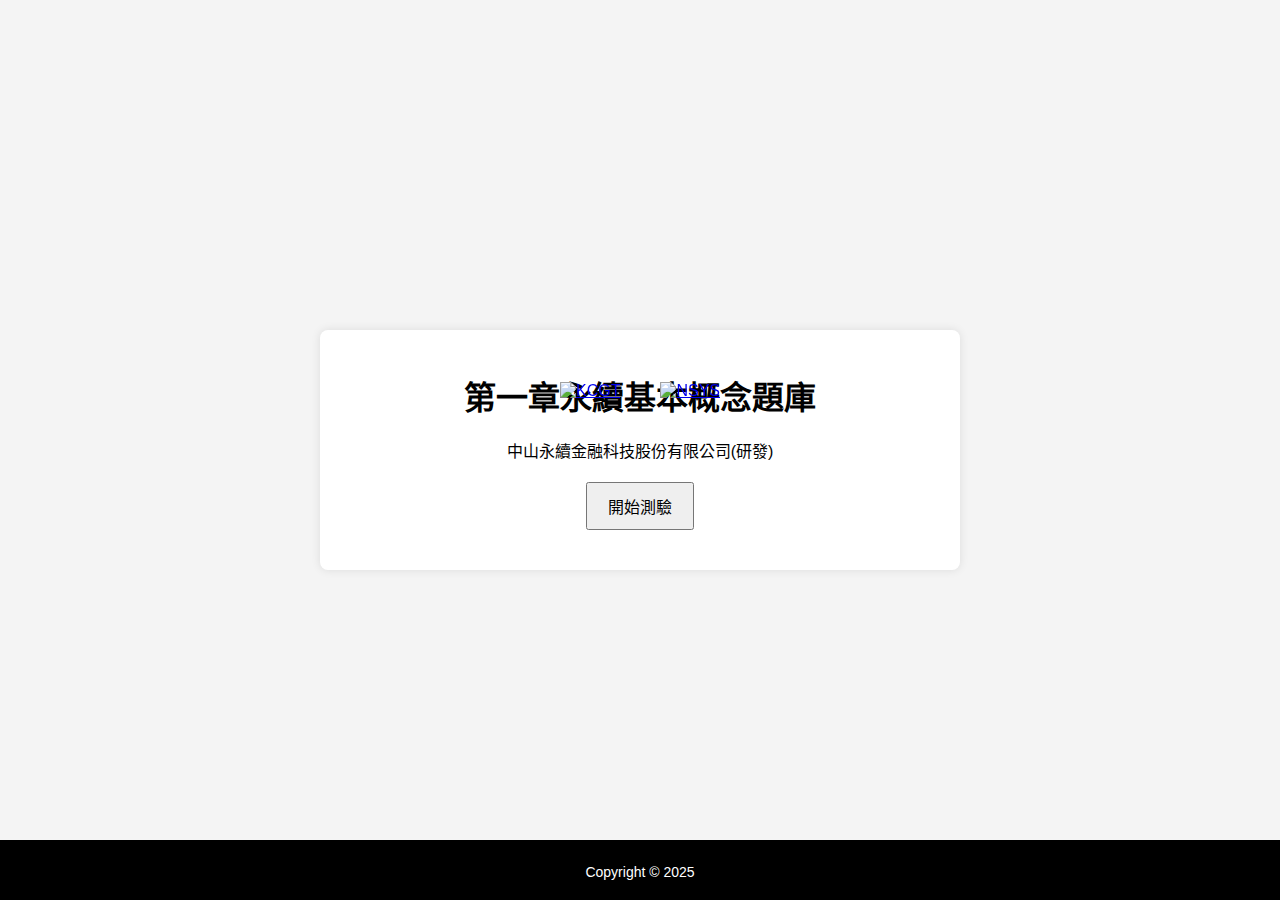
==== index.html @ 28fd446c "Update index.html" ====
<!DOCTYPE html>
<html lang="zh-TW">
<head>
    <meta charset="UTF-8">
    <meta name="viewport" content="width=device-width, initial-scale=1.0">
    <title>ESG知識庫</title>
    <link rel="stylesheet" href="style.css">
</head>
<body>
    <div class="container">
        <h1>第一章永續基本概念題庫</h1>
        <p>中山永續金融科技股份有限公司(研發)</p>
        <button id="startQuiz">開始測驗</button>
    </div>
    <br>
    <br>
     <!-- 圖片容器 -->
    <div class="image-container">
         <a href="https://finnovationhub.kcg.gov.tw/" target="_blank">
             <img src="KCGT.png" alt="KCGT">
         </a>
         <a href="https://ec.nsysu.edu.tw//" target="_blank">
             <img src="Nsys.png" alt="NSYS">
         </a>
    </div>

    <!-- 頁底版權信息 -->
    <div class="footer">
        <p>Copyright © 2025</p>
    </div>
    <script src="script.js"></script>
</body>
</html>
---- style.css ----
body {
    font-family: Arial, sans-serif;
    background-color: #f4f4f4;
    margin: 0;
    padding: 0;
    display: flex;
    justify-content: center;
    align-items: center;
    height: 100vh;
}

.container {
    background-color: #fff;
    padding: 20px;
    border-radius: 8px;
    box-shadow: 0 0 10px rgba(0, 0, 0, 0.1);
    text-align: left; /* 文字靠左對齊 */
    width: 80%;
    max-width: 600px;
}

h1 {
    margin-bottom: 20px;
    text-align: center; /* 標題置中 */
}

p {
    margin-bottom: 10px;
    text-align: center; /* 標題置中 */
}

button {
    padding: 10px 20px;
    font-size: 16px;
    cursor: pointer;
    display: block;
    margin: 20px auto; /* 按鈕置中 */
}

.footer {
    position: fixed;
    bottom: 0;
    left: 0;
    width: 100%;
    background-color: black;
    color: white;
    text-align: center;
    padding: 10px 0;
    font-size: 14px;
}

.image-container {
    position: fixed;
    bottom: 500px; /* 距離頁底2公分 */
    left: 50%;
    transform: translateX(-50%);
    display: flex;
    justify-content: center;
    gap: 20px; /* 圖片之間的間距 */
}

.image-container img {
    width: 100px; /* 圖片寬度 */
    height: auto; /* 保持圖片比例 */
    cursor: pointer;
    margin: 0 10px; /* 圖片之間的間距 */
}

#quizContainer {
    display: none;
}

#questionCount {
    font-size: 18px;
    font-weight: bold;
    margin-bottom: 10px;
}

#questionNumber {
    font-size: 16px;
    margin-bottom: 10px;
}

#questionText {
    font-size: 18px;
    margin-bottom: 20px;
}

#options p {
    font-size: 16px;
    margin: 10px 0;
}

#answerInput {
    padding: 10px;
    font-size: 16px;
    width: 100%;
    margin-bottom: 20px;
    box-sizing: border-box;
}

#result {
    margin-top: 20px;
    font-size: 24px;
    text-align: center;
}

#explanation {
    margin-top: 20px;
    font-size: 16px;
    color: #555;
    line-height: 1.5;
}
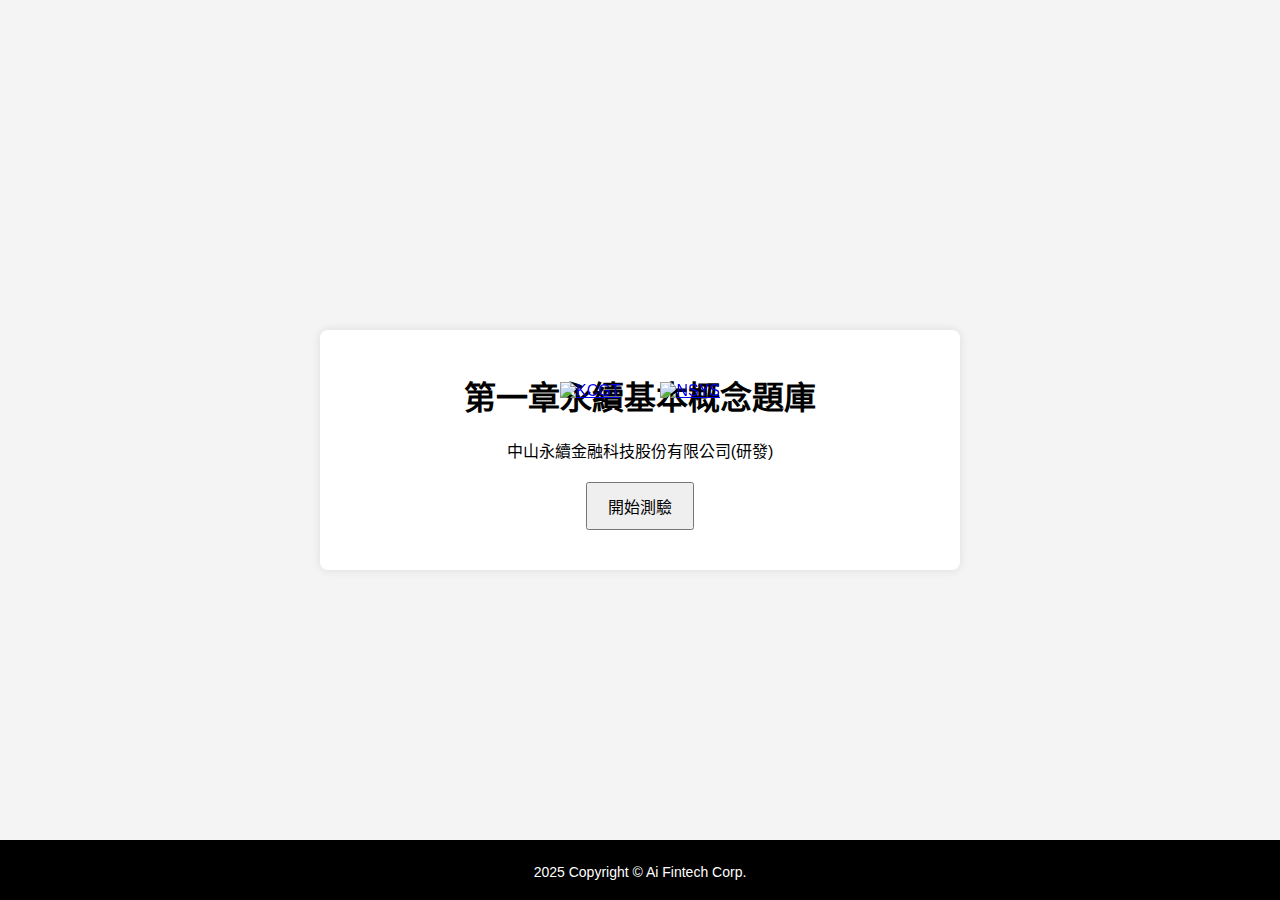
==== commit a135dd8a: "Update index.html" ====
--- a/index.html
+++ b/index.html
@@ -26,7 +26,7 @@
 
     <!-- 頁底版權信息 -->
     <div class="footer">
-        <p>Copyright © 2025</p>
+        <p>2025 Copyright © Ai Fintech Corp.</p>
     </div>
     <script src="script.js"></script>
 </body>
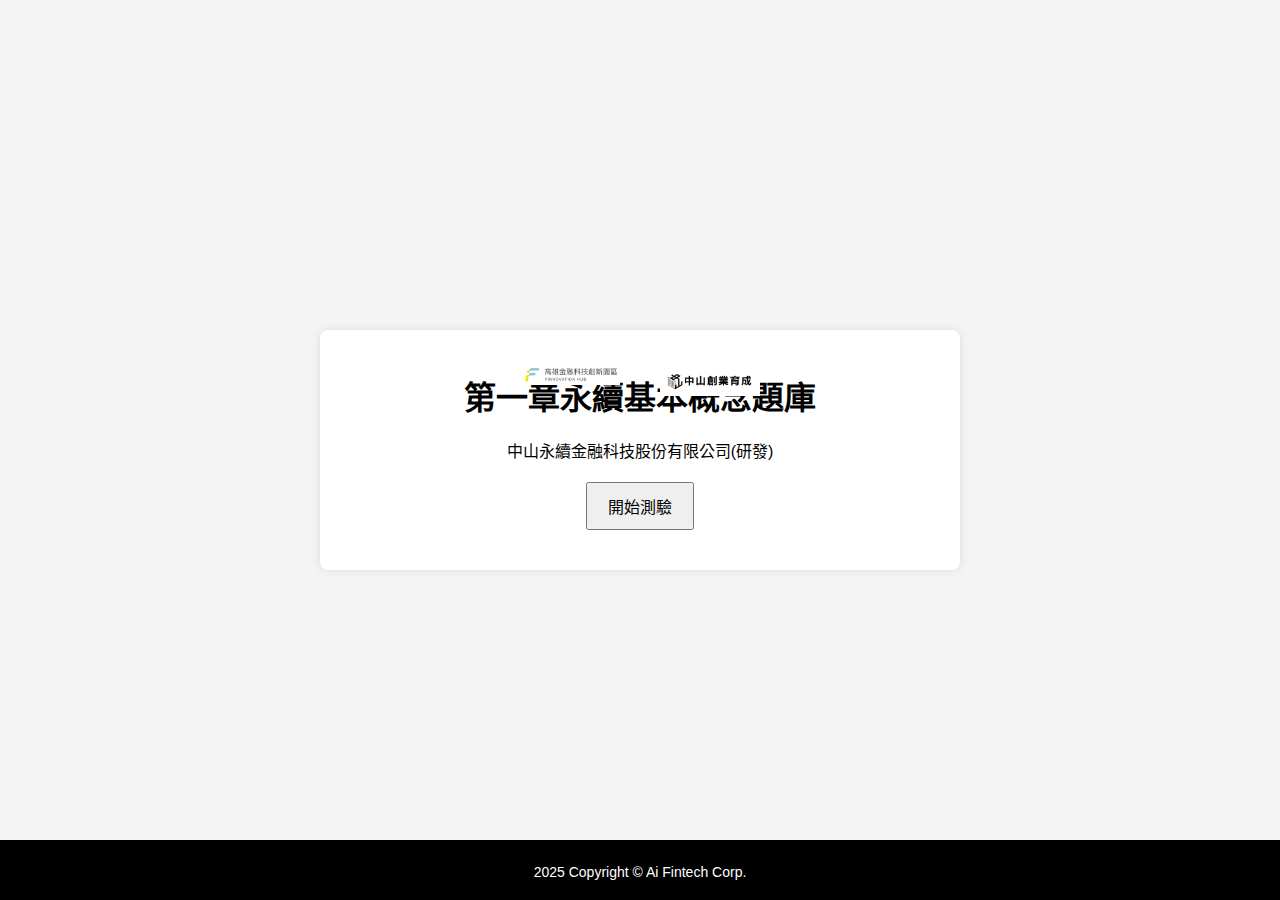
==== commit e79ba1e5: "Update index.html" ====
--- a/index.html
+++ b/index.html
@@ -19,7 +19,7 @@
          <a href="https://finnovationhub.kcg.gov.tw/" target="_blank">
              <img src="KCGT.png" alt="KCGT">
          </a>
-         <a href="https://ec.nsysu.edu.tw//" target="_blank">
+         <a href="https://ec.nsysu.edu.tw/" target="_blank">
              <img src="Nsys.png" alt="NSYS">
          </a>
     </div>
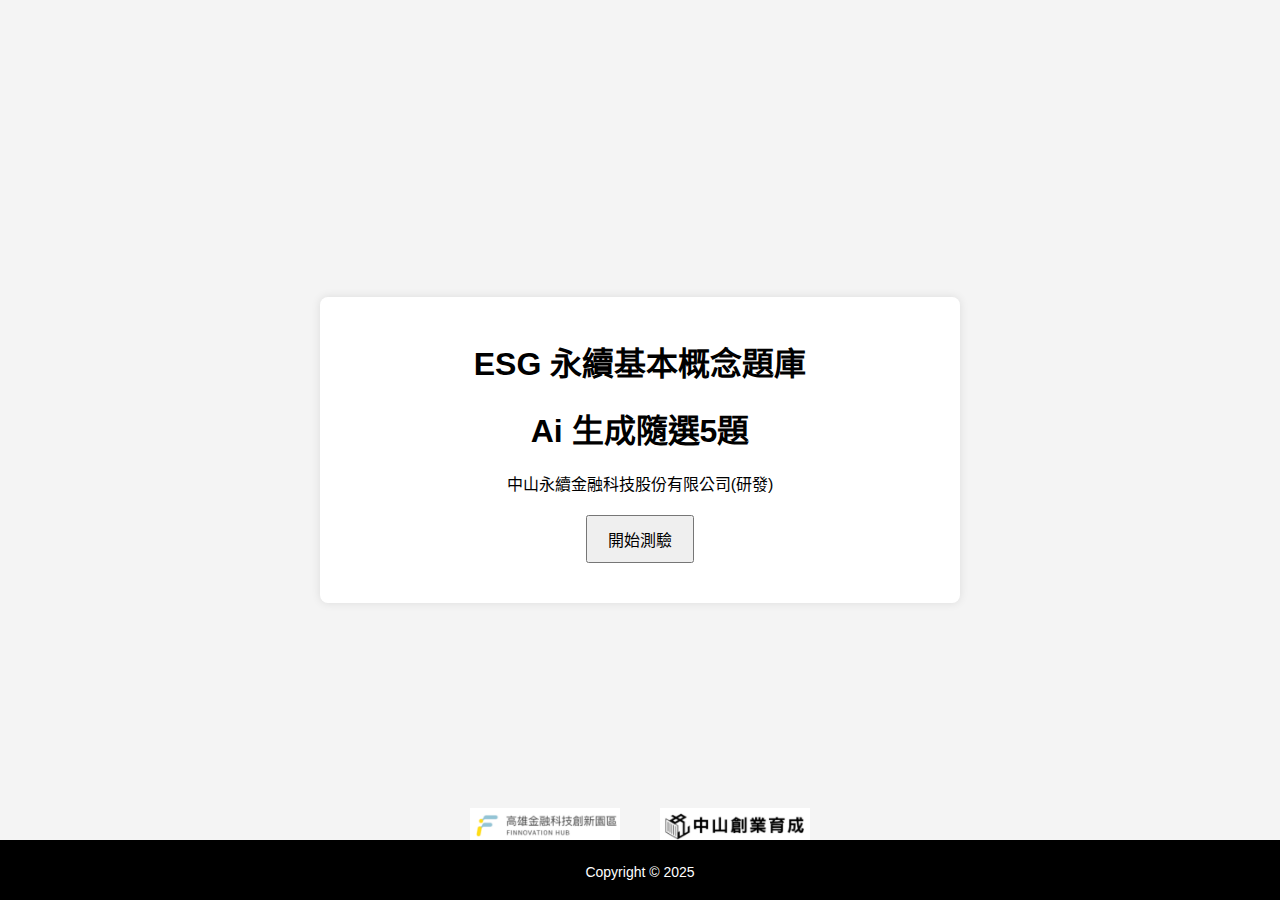
==== commit 4141df1a: "Add files via upload" ====
--- a/index.html
+++ b/index.html
@@ -8,26 +8,28 @@
 </head>
 <body>
     <div class="container">
-        <h1>第一章永續基本概念題庫</h1>
+        <h1>ESG 永續基本概念題庫</h1>
+        <h1>Ai 生成隨選5題</h1>
         <p>中山永續金融科技股份有限公司(研發)</p>
         <button id="startQuiz">開始測驗</button>
     </div>
     <br>
     <br>
+    
      <!-- 圖片容器 -->
     <div class="image-container">
-         <a href="https://finnovationhub.kcg.gov.tw/" target="_blank">
-             <img src="KCGT.png" alt="KCGT">
-         </a>
-         <a href="https://ec.nsysu.edu.tw/" target="_blank">
-             <img src="Nsys.png" alt="NSYS">
-         </a>
+        <a href="https://finnovationhub.kcg.gov.tw/" target="_blank">
+            <img src="KCGT.png" alt="KCGT">
+        </a>
+        <a href="https://ec.nsysu.edu.tw//" target="_blank">
+            <img src="Nsys.png" alt="NSYS">
+        </a>
     </div>
 
     <!-- 頁底版權信息 -->
     <div class="footer">
-        <p>2025 Copyright © Ai Fintech Corp.</p>
+        <p>Copyright © 2025</p>
     </div>
     <script src="script.js"></script>
 </body>
-</html>
+</html>--- a/style.css
+++ b/style.css
@@ -51,7 +51,7 @@
 
 .image-container {
     position: fixed;
-    bottom: 500px; /* 距離頁底2公分 */
+    bottom: 50px; /* 距離頁底2公分 */
     left: 50%;
     transform: translateX(-50%);
     display: flex;
@@ -60,7 +60,7 @@
 }
 
 .image-container img {
-    width: 100px; /* 圖片寬度 */
+    width: 150px; /* 圖片寬度 */
     height: auto; /* 保持圖片比例 */
     cursor: pointer;
     margin: 0 10px; /* 圖片之間的間距 */
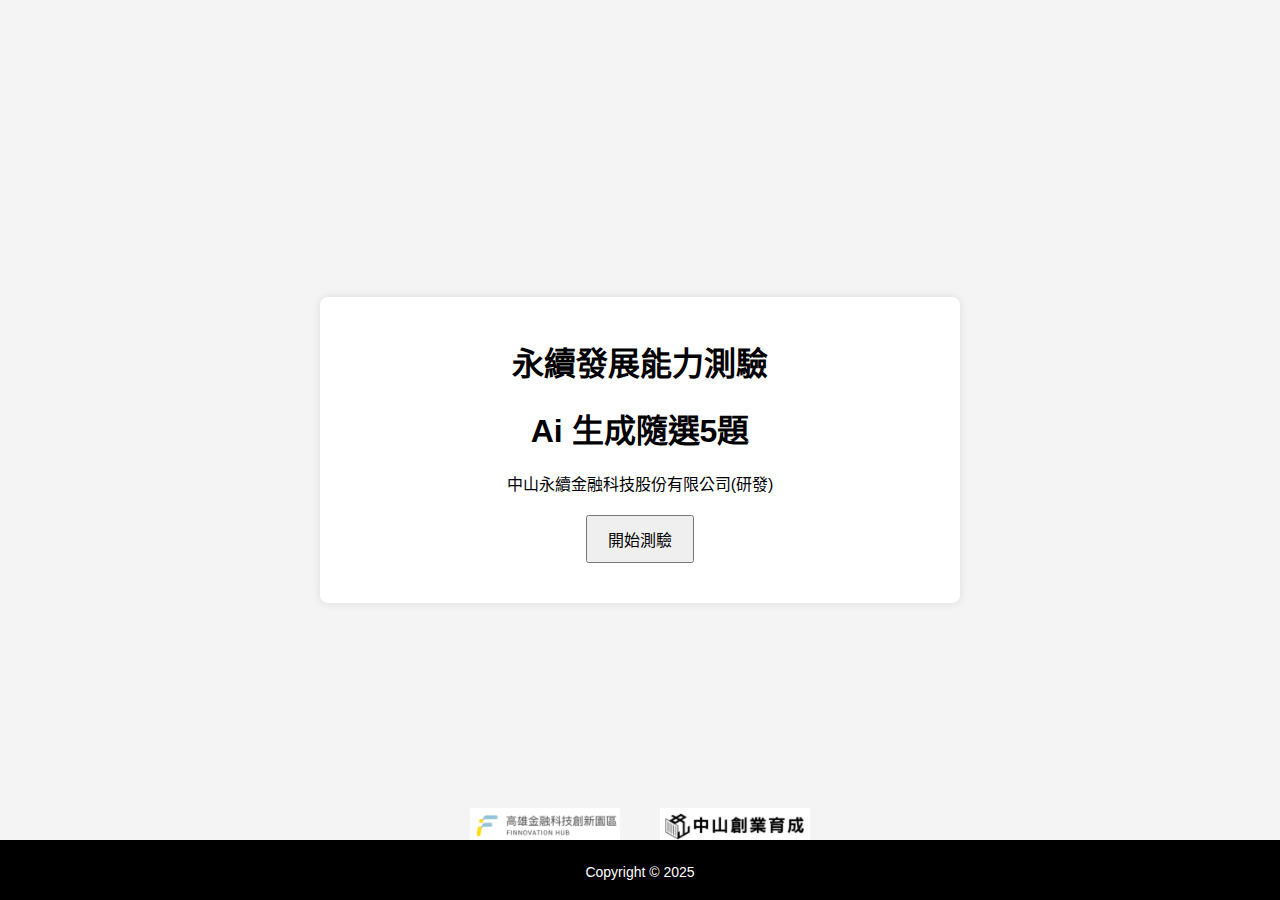
==== commit 8d588cd8: "Add files via upload" ====
--- a/index.html
+++ b/index.html
@@ -8,7 +8,7 @@
 </head>
 <body>
     <div class="container">
-        <h1>ESG 永續基本概念題庫</h1>
+        <h1>永續發展能力測驗</h1>
         <h1>Ai 生成隨選5題</h1>
         <p>中山永續金融科技股份有限公司(研發)</p>
         <button id="startQuiz">開始測驗</button>
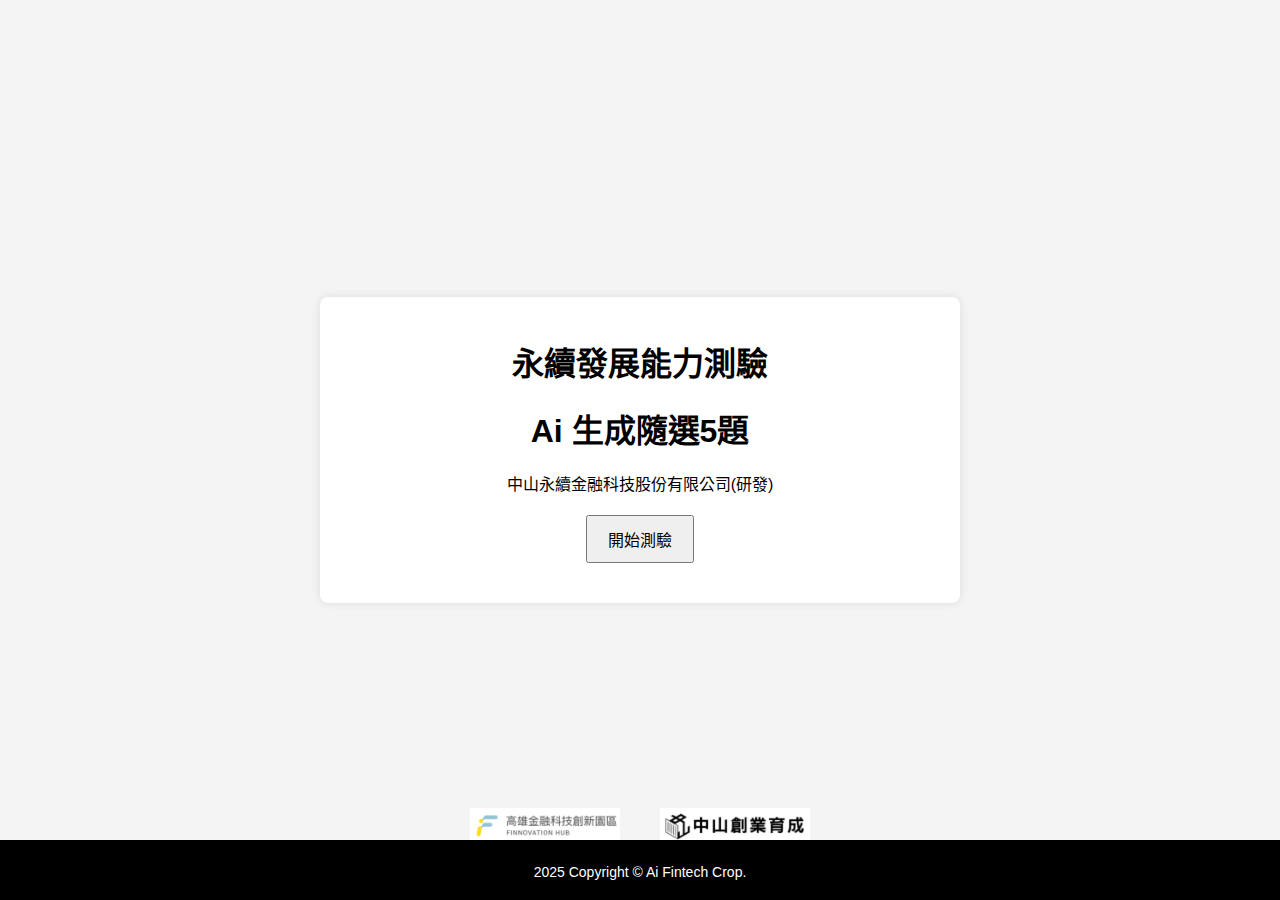
==== commit 3caf1615: "Add files via upload" ====
--- a/index.html
+++ b/index.html
@@ -3,7 +3,7 @@
 <head>
     <meta charset="UTF-8">
     <meta name="viewport" content="width=device-width, initial-scale=1.0">
-    <title>ESG知識庫</title>
+    <title>ESG專家知識庫</title>
     <link rel="stylesheet" href="style.css">
 </head>
 <body>
@@ -28,7 +28,7 @@
 
     <!-- 頁底版權信息 -->
     <div class="footer">
-        <p>Copyright © 2025</p>
+        <p>2025 Copyright © Ai Fintech Crop.</p>
     </div>
     <script src="script.js"></script>
 </body>
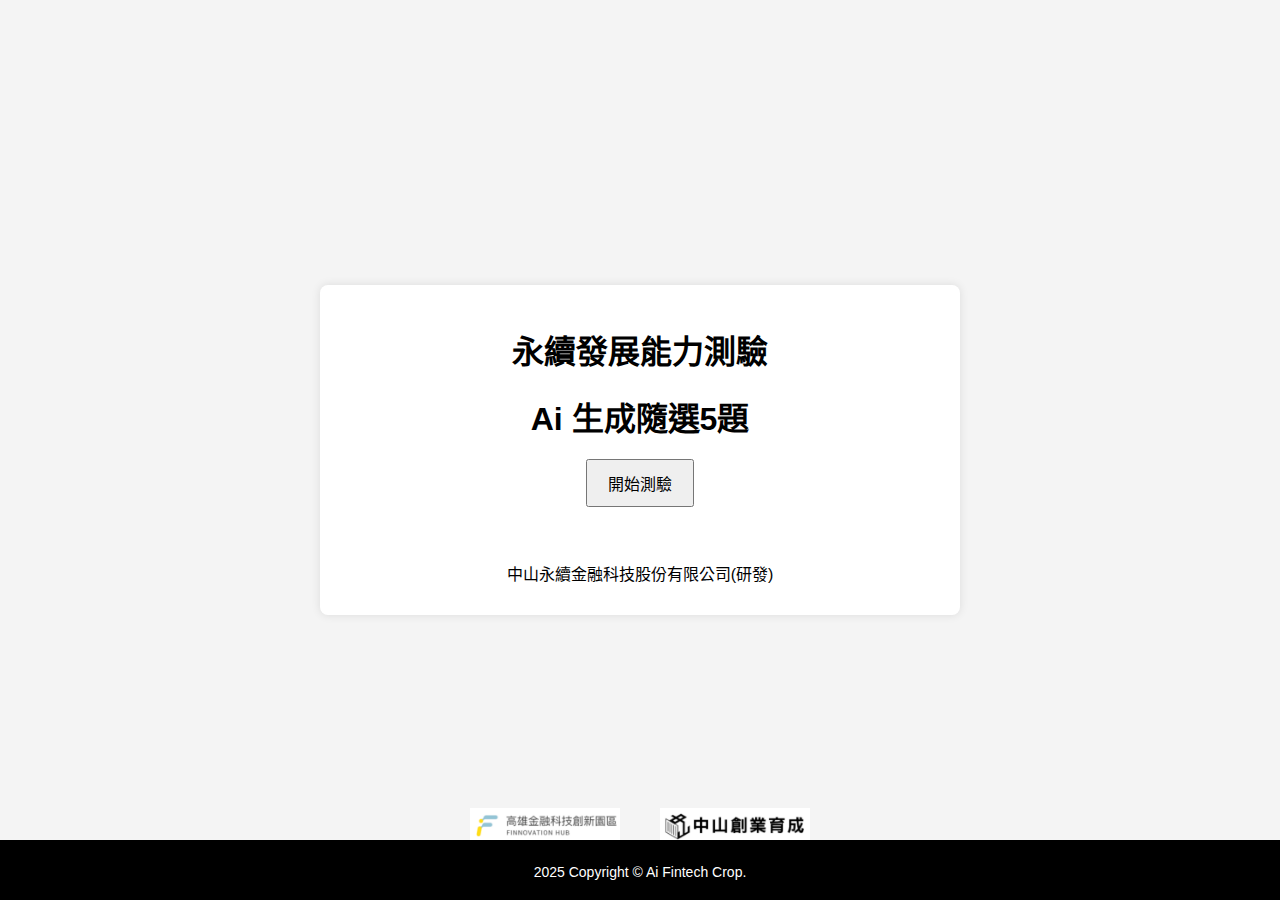
==== commit 9ac83221: "Add files via upload" ====
--- a/index.html
+++ b/index.html
@@ -10,18 +10,18 @@
     <div class="container">
         <h1>永續發展能力測驗</h1>
         <h1>Ai 生成隨選5題</h1>
+        <button id="startQuiz">開始測驗</button>
+        <br>
         <p>中山永續金融科技股份有限公司(研發)</p>
-        <button id="startQuiz">開始測驗</button>
     </div>
-    <br>
-    <br>
+    
     
      <!-- 圖片容器 -->
     <div class="image-container">
         <a href="https://finnovationhub.kcg.gov.tw/" target="_blank">
             <img src="KCGT.png" alt="KCGT">
         </a>
-        <a href="https://ec.nsysu.edu.tw//" target="_blank">
+        <a href="https://ec.nsysu.edu.tw/" target="_blank">
             <img src="Nsys.png" alt="NSYS">
         </a>
     </div>
